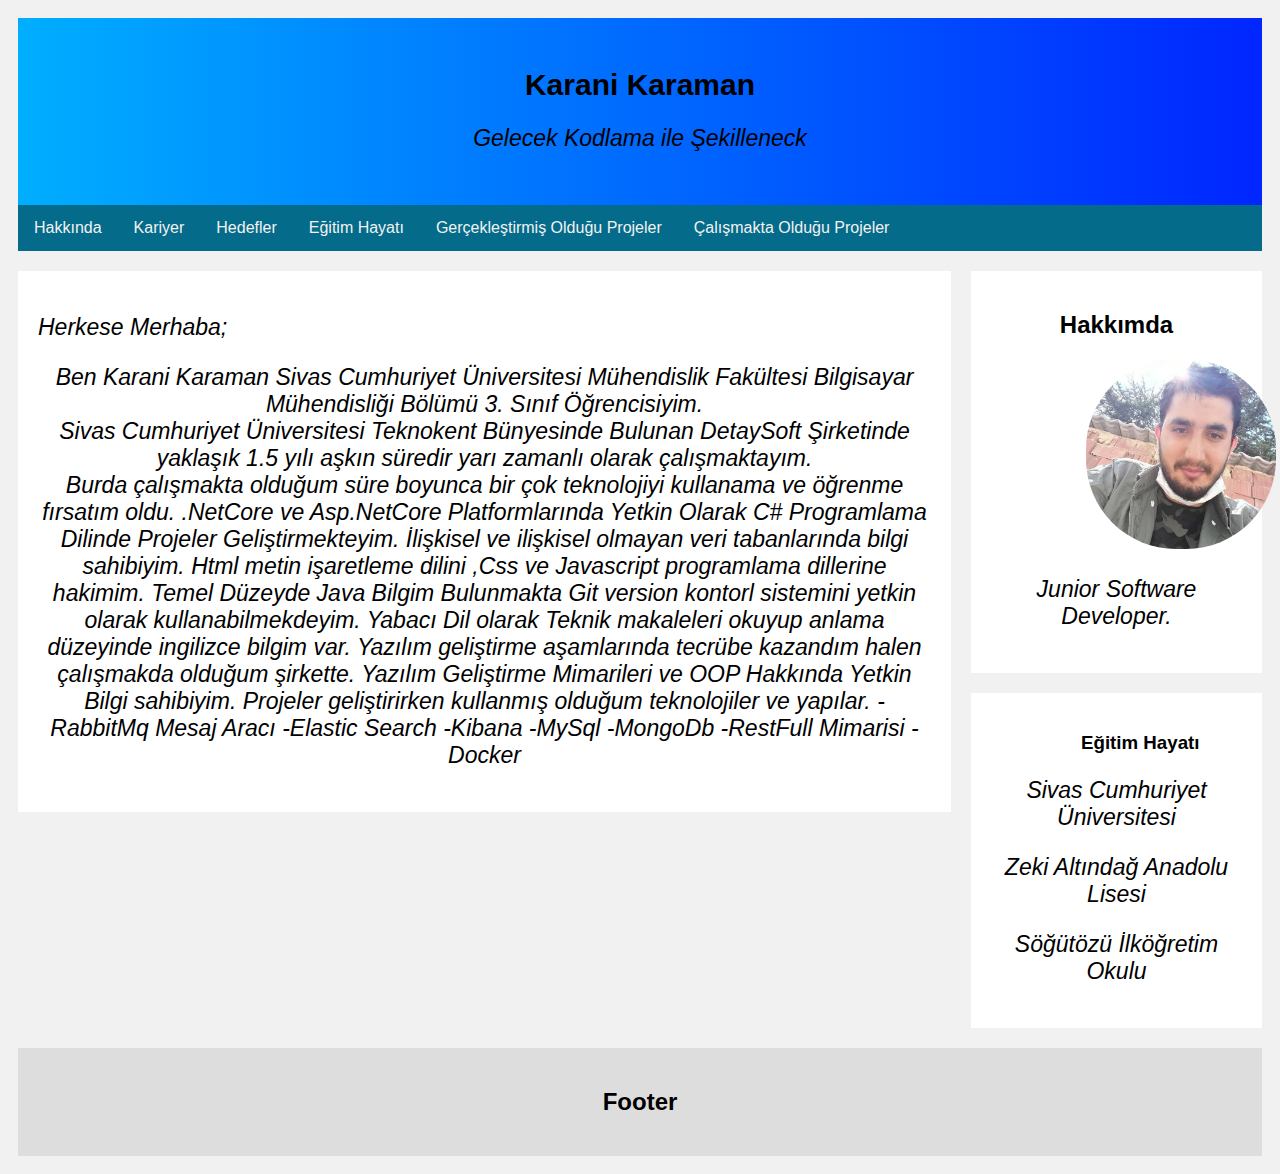
==== Week2/PageLayout/index.html @ f04118ba "hafta 2" ====
<!DOCTYPE html>
<html>

<head>
    <link rel="stylesheet" href="index.css">
</head>

<body>

    <!-- header -->
    <div class="header">
        <h1>Karani Karaman</h1>
        <p>Gelecek Kodlama ile Şekilleneck</p>
    </div>

    <!-- Navbar -->
    <div class="topnav">
        <a href="#">Hakkında</a>
        <a href="#">Kariyer</a>
        <a href="#">Hedefler</a>
        <a href="#">Eğitim Hayatı</a>
        <a href="#">Gerçekleştirmiş Olduğu Projeler</a>
        <a href="#">Çalışmakta Olduğu  Projeler</a>
    </div>

    <div class="row">
        <!-- Sol Kolon -->
        <div class="leftcolumn">
            <div class="card">
                <p style="text-align:left;">Herkese Merhaba;</p>

                <p>
                    Ben Karani Karaman Sivas Cumhuriyet Üniversitesi Mühendislik Fakültesi Bilgisayar Mühendisliği Bölümü 3. Sınıf Öğrencisiyim.
                    <br> Sivas Cumhuriyet Üniversitesi Teknokent Bünyesinde Bulunan DetaySoft Şirketinde yaklaşık 1.5 yılı aşkın süredir yarı zamanlı olarak çalışmaktayım.
                    <br> Burda çalışmakta olduğum süre boyunca bir çok teknolojiyi kullanama ve öğrenme fırsatım oldu. .NetCore ve Asp.NetCore Platformlarında Yetkin Olarak C# Programlama Dilinde Projeler Geliştirmekteyim. İlişkisel ve ilişkisel olmayan
                    veri tabanlarında bilgi sahibiyim. Html metin işaretleme dilini ,Css ve Javascript programlama dillerine hakimim. Temel Düzeyde Java Bilgim Bulunmakta Git version kontorl sistemini yetkin olarak kullanabilmekdeyim. Yabacı Dil olarak
                    Teknik makaleleri okuyup anlama düzeyinde ingilizce bilgim var. Yazılım geliştirme aşamlarında tecrübe kazandım halen çalışmakda olduğum şirkette. Yazılım Geliştirme Mimarileri ve OOP Hakkında Yetkin Bilgi sahibiyim. Projeler geliştirirken
                    kullanmış olduğum teknolojiler ve yapılar. -RabbitMq Mesaj Aracı -Elastic Search -Kibana -MySql -MongoDb -RestFull Mimarisi -Docker
                </p>
            </div>
        </div>

        <!-- Sol Kolon -->
        <div class="rightcolumn">
            <div class="card">
                <h2 style="text-align: center;margin-bottom: 20px;">Hakkımda</h2>
                <img src="profil.png" alt="Karani Karaman">
                <p>Junior Software Developer.</p>
            </div>
            <div class="card">
                <h3 style="margin-left: 90px;">Eğitim Hayatı</h3>
                <div>
                    <p>Sivas Cumhuriyet Üniversitesi</p>
                </div>
                <div>
                    <p>Zeki Altındağ Anadolu Lisesi</p>
                </div>
                <div>
                    <p>Söğütözü İlköğretim Okulu</p>
                </div>
            </div>
        </div>
    </div>

    <!-- Footer -->
    <div class="footer">
        <h2>Footer</h2>
    </div>


</body>

</html>
---- Week2/PageLayout/index.css ----
* {
    box-sizing: border-box;
}

body {
    font-family: Arial;
    padding: 10px;
    background: #f1f1f1;
}


/* Header/Blog Title */

.header {
    padding: 30px;
    text-align: center;
    background: linear-gradient(-90deg, rgb(0, 38, 255), rgb(0, 174, 255));
}

.header h1 {
    font-size: 30px;
}


/* Style the top navigation bar */

.topnav {
    overflow: hidden;
    background-color: rgb(4, 107, 138);
}


/* Style the topnav links */

.topnav a {
    float: left;
    display: block;
    color: #f2f2f2;
    text-align: center;
    padding: 14px 16px;
    text-decoration: none;
}


/* Change color on hover */

.topnav a:hover {
    background-color: #ddd;
    color: black;
}


/* Create two unequal columns that floats next to each other */


/* Left column */

.leftcolumn {
    float: left;
    width: 75%;
}


/* image */

img {
    margin-left: 95px;
    width: 190px;
    height: 190px;
    border-radius: 90px;
}


/* Right column */

.rightcolumn {
    float: left;
    width: 25%;
    background-color: #f1f1f1;
    padding-left: 20px;
}

p {
    font-style: oblique;
    text-align: center;
    font-size: 23px;
}


/* Add a card effect for articles */

.card {
    background-color: white;
    padding: 20px;
    margin-top: 20px;
}


/* Clear floats after the columns */

.row:after {
    content: "";
    display: table;
    clear: both;
}


/* Footer */

.footer {
    padding: 20px;
    text-align: center;
    background: #ddd;
    margin-top: 20px;
}


/* Responsive layout - when the screen is less than 800px wide, make the two columns stack on top of each other instead of next to each other */

@media screen and (max-width: 800px) {
    .leftcolumn,
    .rightcolumn {
        width: 100%;
        padding: 0;
    }
}


/* Responsive layout - when the screen is less than 400px wide, make the navigation links stack on top of each other instead of next to each other */

@media screen and (max-width: 400px) {
    .topnav a {
        float: none;
        width: 100%;
    }
}
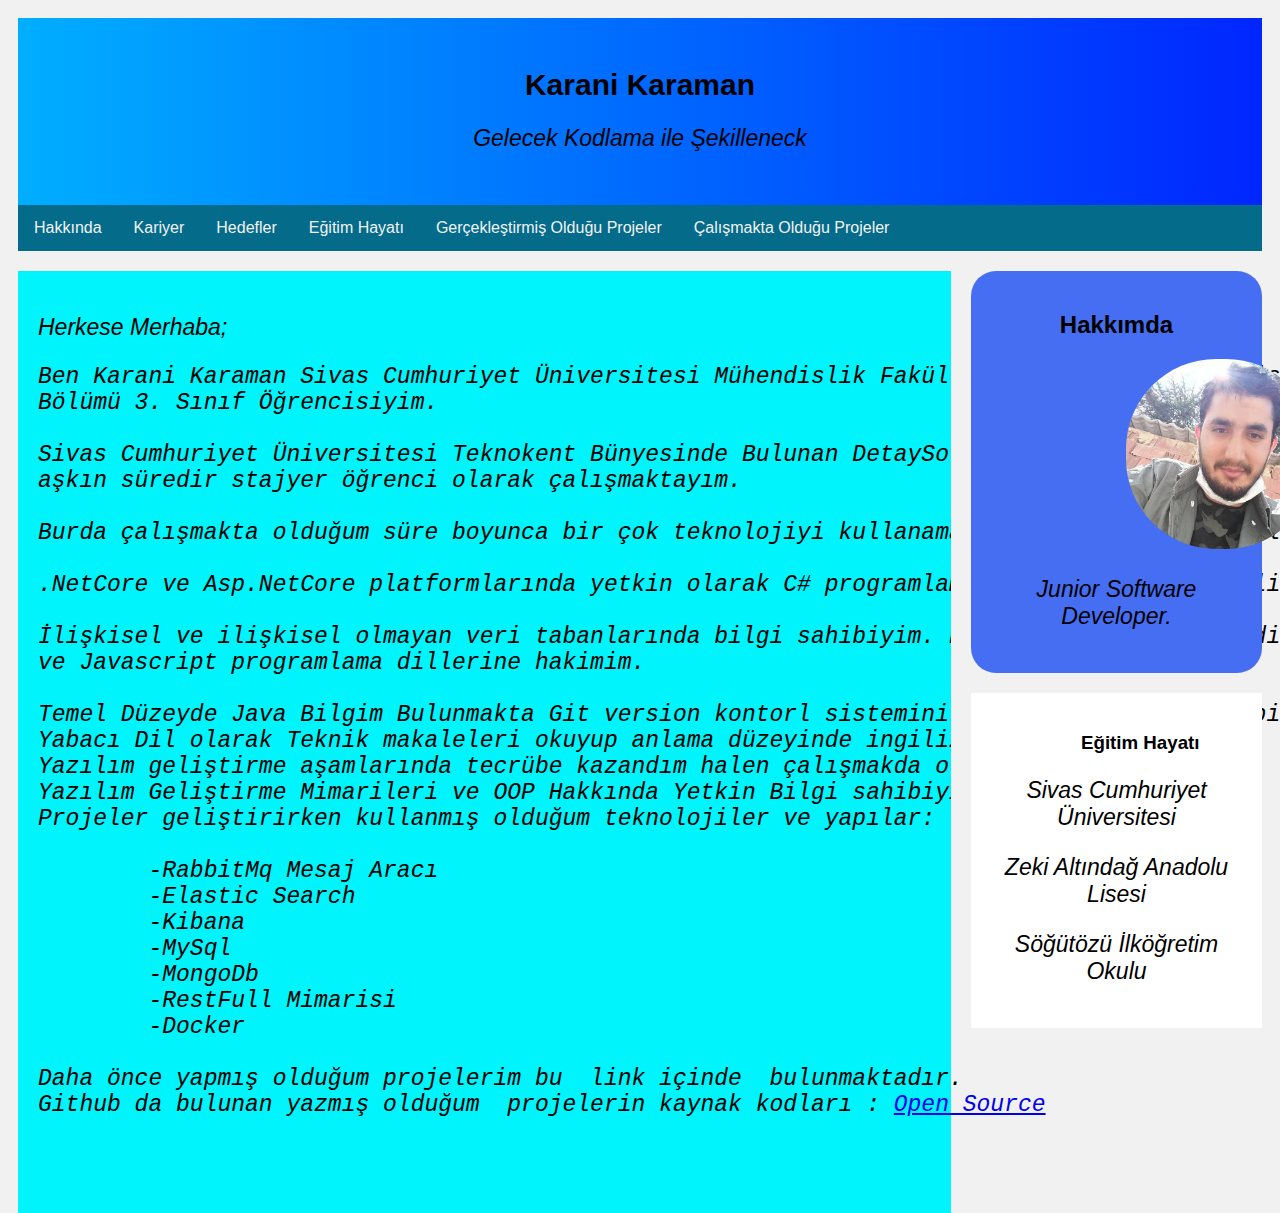
==== commit 46894853: "2. hafta ödevim" ====
--- a/Week2/PageLayout/index.html
+++ b/Week2/PageLayout/index.html
@@ -3,6 +3,7 @@
 
 <head>
     <link rel="stylesheet" href="index.css">
+    <link rel="stylesheet" href="https://cdnjs.cloudflare.com/ajax/libs/font-awesome/4.7.0/css/font-awesome.min.css">
 </head>
 
 <body>
@@ -20,33 +21,58 @@
         <a href="#">Hedefler</a>
         <a href="#">Eğitim Hayatı</a>
         <a href="#">Gerçekleştirmiş Olduğu Projeler</a>
-        <a href="#">Çalışmakta Olduğu  Projeler</a>
+        <a href="#">Çalışmakta Olduğu Projeler</a>
     </div>
 
-    <div class="row">
+    <div>
         <!-- Sol Kolon -->
         <div class="leftcolumn">
-            <div class="card">
+            <div class="card" style="background-color: rgb(0, 244, 252);">
                 <p style="text-align:left;">Herkese Merhaba;</p>
+                <pre>
+Ben Karani Karaman Sivas Cumhuriyet Üniversitesi Mühendislik Fakültesi Bilgisayar Mühendisliği
+Bölümü 3. Sınıf Öğrencisiyim.
 
-                <p>
-                    Ben Karani Karaman Sivas Cumhuriyet Üniversitesi Mühendislik Fakültesi Bilgisayar Mühendisliği Bölümü 3. Sınıf Öğrencisiyim.
-                    <br> Sivas Cumhuriyet Üniversitesi Teknokent Bünyesinde Bulunan DetaySoft Şirketinde yaklaşık 1.5 yılı aşkın süredir yarı zamanlı olarak çalışmaktayım.
-                    <br> Burda çalışmakta olduğum süre boyunca bir çok teknolojiyi kullanama ve öğrenme fırsatım oldu. .NetCore ve Asp.NetCore Platformlarında Yetkin Olarak C# Programlama Dilinde Projeler Geliştirmekteyim. İlişkisel ve ilişkisel olmayan
-                    veri tabanlarında bilgi sahibiyim. Html metin işaretleme dilini ,Css ve Javascript programlama dillerine hakimim. Temel Düzeyde Java Bilgim Bulunmakta Git version kontorl sistemini yetkin olarak kullanabilmekdeyim. Yabacı Dil olarak
-                    Teknik makaleleri okuyup anlama düzeyinde ingilizce bilgim var. Yazılım geliştirme aşamlarında tecrübe kazandım halen çalışmakda olduğum şirkette. Yazılım Geliştirme Mimarileri ve OOP Hakkında Yetkin Bilgi sahibiyim. Projeler geliştirirken
-                    kullanmış olduğum teknolojiler ve yapılar. -RabbitMq Mesaj Aracı -Elastic Search -Kibana -MySql -MongoDb -RestFull Mimarisi -Docker
-                </p>
+Sivas Cumhuriyet Üniversitesi Teknokent Bünyesinde Bulunan DetaySoft Şirketinde yaklaşık 1.5 yılı
+aşkın süredir stajyer öğrenci olarak çalışmaktayım.
+
+Burda çalışmakta olduğum süre boyunca bir çok teknolojiyi kullanama ve öğrenme fırsatım oldu.
+
+.NetCore ve Asp.NetCore platformlarında yetkin olarak C# programlama dilinde projeler geliştirmekteyim.
+
+İlişkisel ve ilişkisel olmayan veri tabanlarında bilgi sahibiyim. Html metin işaretleme dilini ,Css
+ve Javascript programlama dillerine hakimim.
+                
+Temel Düzeyde Java Bilgim Bulunmakta Git version kontorl sistemini yetkin olarak kullanabilmekdeyim.
+Yabacı Dil olarak Teknik makaleleri okuyup anlama düzeyinde ingilizce bilgim var. 
+Yazılım geliştirme aşamlarında tecrübe kazandım halen çalışmakda olduğum şirkette.
+Yazılım Geliştirme Mimarileri ve OOP Hakkında Yetkin Bilgi sahibiyim.
+Projeler geliştirirken kullanmış olduğum teknolojiler ve yapılar:
+
+        -RabbitMq Mesaj Aracı
+        -Elastic Search
+        -Kibana
+        -MySql
+        -MongoDb
+        -RestFull Mimarisi
+        -Docker 
+        
+Daha önce yapmış olduğum projelerim bu  link içinde  bulunmaktadır.
+Github da bulunan yazmış olduğum  projelerin kaynak kodları : <a href="https://github.com/krmnkrn" >Open Source</a>        
+      
+             </pre>
             </div>
         </div>
 
-        <!-- Sol Kolon -->
+        <!-- Sağ Kolon -->
         <div class="rightcolumn">
-            <div class="card">
+
+            <div class="card " id="image" style="background-color: rgb(70, 110, 243); border-radius: 25px;">
                 <h2 style="text-align: center;margin-bottom: 20px;">Hakkımda</h2>
                 <img src="profil.png" alt="Karani Karaman">
                 <p>Junior Software Developer.</p>
             </div>
+
             <div class="card">
                 <h3 style="margin-left: 90px;">Eğitim Hayatı</h3>
                 <div>
@@ -59,15 +85,9 @@
                     <p>Söğütözü İlköğretim Okulu</p>
                 </div>
             </div>
+
         </div>
     </div>
-
-    <!-- Footer -->
-    <div class="footer">
-        <h2>Footer</h2>
-    </div>
-
-
 </body>
 
 </html>--- a/Week2/PageLayout/index.css
+++ b/Week2/PageLayout/index.css
@@ -9,7 +9,7 @@
 }
 
 
-/* Header/Blog Title */
+/* Header/Blog Başlığı */
 
 .header {
     padding: 30px;
@@ -22,7 +22,7 @@
 }
 
 
-/* Style the top navigation bar */
+/* Üst gezinme çubuğunun stilini belirledim */
 
 .topnav {
     overflow: hidden;
@@ -30,7 +30,7 @@
 }
 
 
-/* Style the topnav links */
+/* Üst gezinme bağlantılarının stilini belirledim */
 
 .topnav a {
     float: left;
@@ -42,18 +42,15 @@
 }
 
 
-/* Change color on hover */
+/* Fareyle üzerine gelindiğinde rengi değiştir */
 
 .topnav a:hover {
-    background-color: #ddd;
+    background-color: rgb(247, 154, 15);
     color: black;
 }
 
 
-/* Create two unequal columns that floats next to each other */
-
-
-/* Left column */
+/* Sol sütun */
 
 .leftcolumn {
     float: left;
@@ -61,17 +58,17 @@
 }
 
 
-/* image */
+/* Resim */
 
 img {
-    margin-left: 95px;
+    margin-left: 135px;
     width: 190px;
     height: 190px;
     border-radius: 90px;
 }
 
 
-/* Right column */
+/* sağ sütun */
 
 .rightcolumn {
     float: left;
@@ -80,6 +77,9 @@
     padding-left: 20px;
 }
 
+
+/*p tagı  için gerekli*/
+
 p {
     font-style: oblique;
     text-align: center;
@@ -87,7 +87,16 @@
 }
 
 
-/* Add a card effect for articles */
+/*html içinde yazdığım  metin için gerekli*/
+
+pre {
+    font-style: oblique;
+    padding-right: 290px;
+    font-size: 23px;
+}
+
+
+/* Makaleler için bir kart efekti ekler */
 
 .card {
     background-color: white;
@@ -96,41 +105,11 @@
 }
 
 
-/* Clear floats after the columns */
-
-.row:after {
-    content: "";
-    display: table;
-    clear: both;
-}
-
-
-/* Footer */
+/* Footer için yazıldı. */
 
 .footer {
     padding: 20px;
     text-align: center;
     background: #ddd;
     margin-top: 20px;
-}
-
-
-/* Responsive layout - when the screen is less than 800px wide, make the two columns stack on top of each other instead of next to each other */
-
-@media screen and (max-width: 800px) {
-    .leftcolumn,
-    .rightcolumn {
-        width: 100%;
-        padding: 0;
-    }
-}
-
-
-/* Responsive layout - when the screen is less than 400px wide, make the navigation links stack on top of each other instead of next to each other */
-
-@media screen and (max-width: 400px) {
-    .topnav a {
-        float: none;
-        width: 100%;
-    }
 }